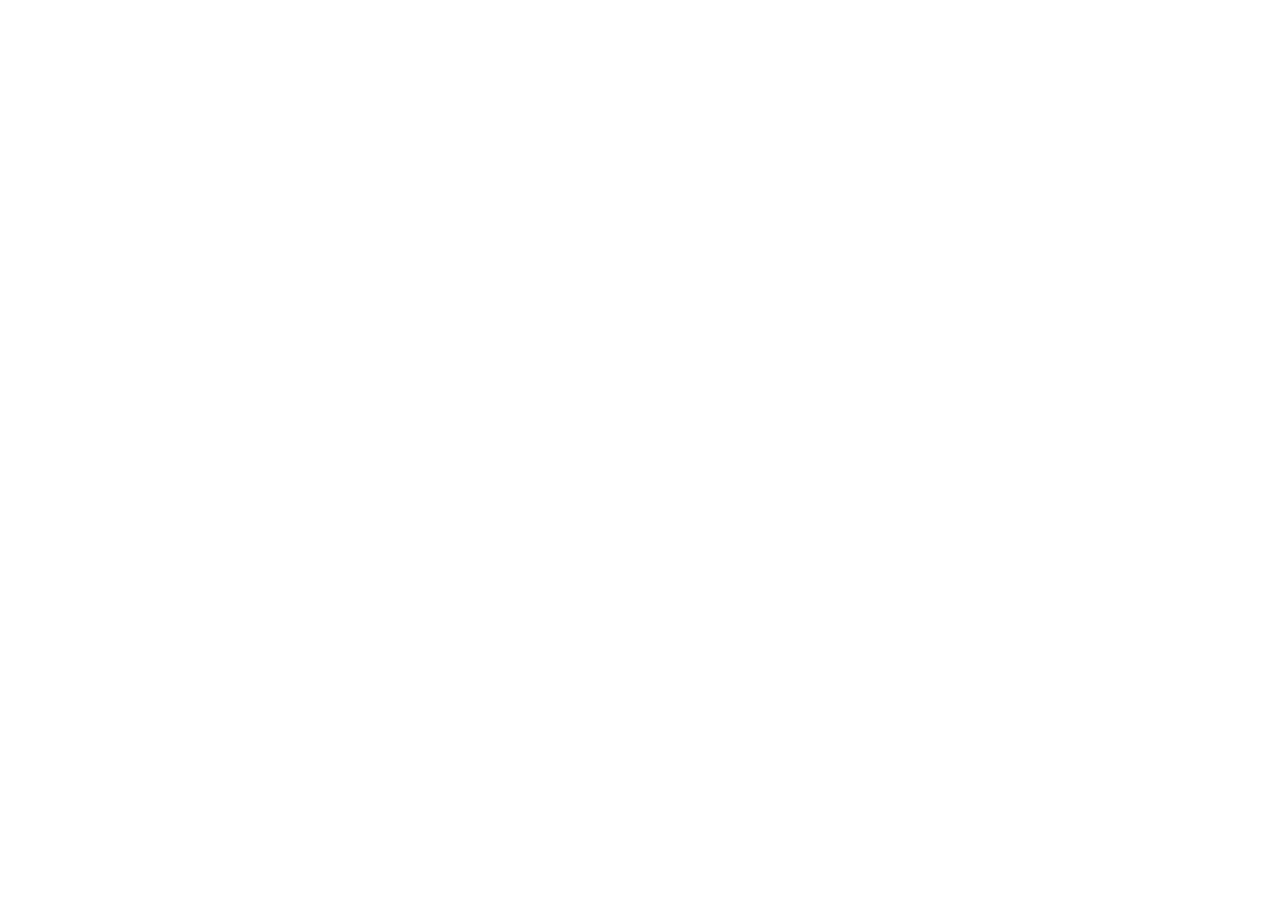
==== index.html @ 1fe45fe3 "Create index.html" ====
<!DOCTYPE html>
<html lang="pt-br">
<head>
  <meta charset="UTF-8">
  <title>🌿 Wildoria.io</title>
  <meta name="viewport" content="width=device-width, initial-scale=1.0">
  <link rel="stylesheet" href="style.css">
</head>
<body>

  <canvas id="game"></canvas>

  <script src="script.js"></script>

</body>
</html>
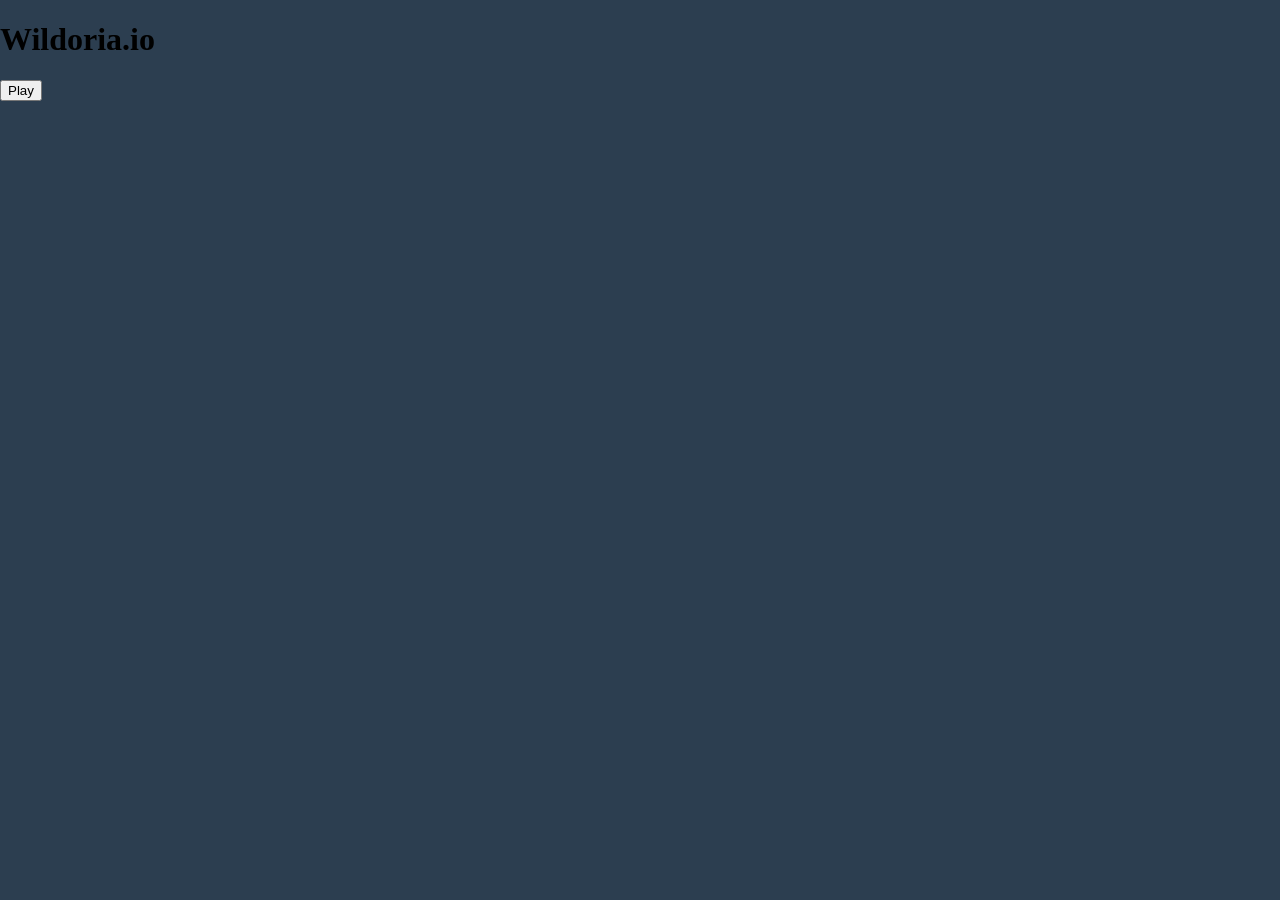
==== commit c01184fe: "Update title and add game menu structure" ====
--- a/index.html
+++ b/index.html
@@ -2,15 +2,27 @@
 <html lang="pt-br">
 <head>
   <meta charset="UTF-8">
-  <title>🌿 Wildoria.io</title>
+  <title>Wildoria.io</title>
   <meta name="viewport" content="width=device-width, initial-scale=1.0">
   <link rel="stylesheet" href="style.css">
 </head>
 <body>
 
-  <canvas id="game"></canvas>
+<div id="menu">
+  <h1>Wildoria.io</h1>
 
-  <script src="script.js"></script>
+  <div class="colors">
+    <div class="color" style="background:#4CAF50" data-color="#4CAF50"></div>
+    <div class="color" style="background:#2196F3" data-color="#2196F3"></div>
+    <div class="color" style="background:#FF5722" data-color="#FF5722"></div>
+    <div class="color" style="background:#9C27B0" data-color="#9C27B0"></div>
+  </div>
 
+  <button id="playBtn">Play</button>
+</div>
+
+<canvas id="game" style="display:none;"></canvas>
+
+<script src="script.js"></script>
 </body>
 </html>
--- a/style.css
+++ b/style.css
@@ -0,0 +1,6 @@
+body {
+  margin: 0;
+  overflow: hidden;
+  background: #2c3e50;
+
+}
